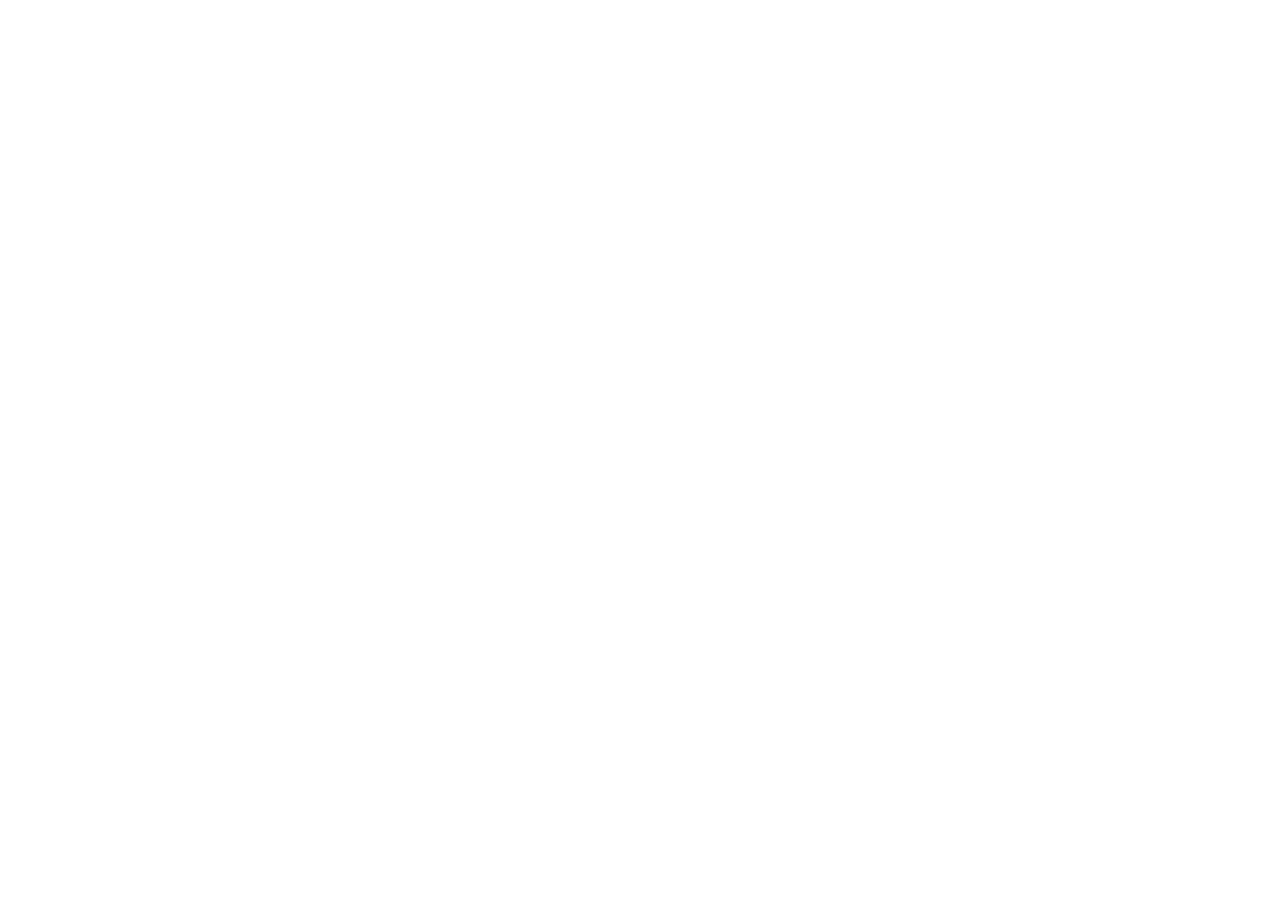
==== map/index.html @ 12f010b5 "Create index.html" ====
<!DOCTYPE html>
<html>
<head>
	<meta charset="utf-8">
	<title>다음 지도 API</title>
</head>
<body>
	<div id="map" style="width:750px;height:350px;"></div>

	<script src="https://dapi.kakao.com/v2/maps/sdk.js?appkey=dc5c5330b4005fd7a1b843895d618c0a"></script>
	<script>
		var mapContainer = document.getElementById('map'), // 지도를 표시할 div 
		    mapOption = {
		        center: new kakao.maps.LatLng(37.55787, 126.99477), // 지도의 중심좌표
		        level: 6, // 지도의 확대 레벨
		        mapTypeId : kakao.maps.MapTypeId.ROADMAP // 지도종류
		    }; 

		// 지도를 생성한다 
		var map = new kakao.maps.Map(mapContainer, mapOption); 

	</script>
</body>
</html>
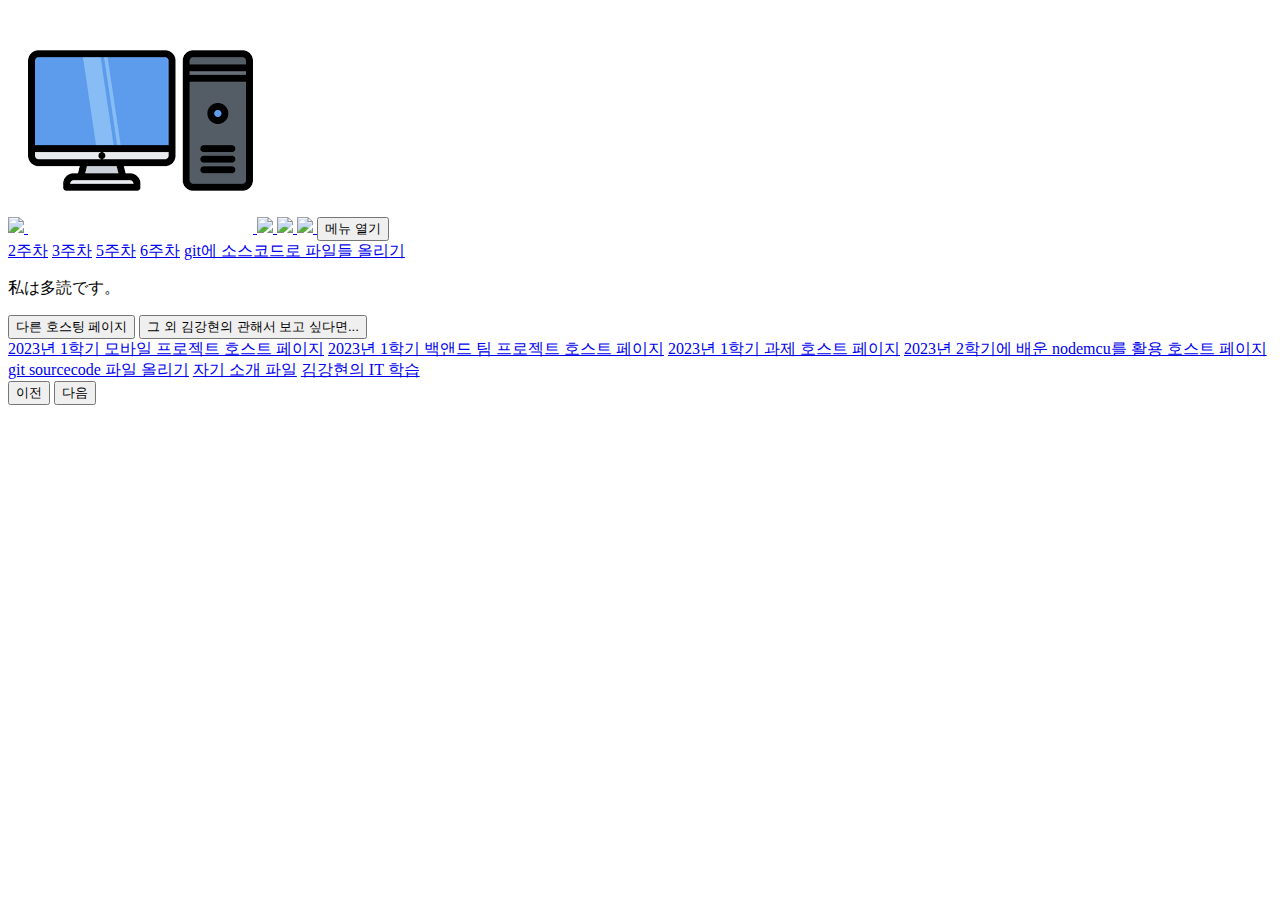
==== commit ef5f9a7d: "Update index.html" ====
--- a/map/index.html
+++ b/map/index.html
@@ -2,9 +2,75 @@
 <html>
 <head>
 	<meta charset="utf-8">
+	<link rel="stylesheet" href="index.css">
 	<title>다음 지도 API</title>
 </head>
 <body>
+	 <!-- Image display with a hyperlink -->
+    <!--학교 홈페이지로 이동시키는 코드 -->
+    <a href="https://www.dit.ac.kr/kr">
+      <img class="image" src="https://i.namu.wiki/i/3aLWeLRv7F_yqLovaN5TyyuQvP33rDQC1gygNpSN9efhTzBsBG4WTdTK-vZDT0vaDDLaP45do6scdbur4xk2Mg.svg"/>
+    </a>
+    
+     <!--학과 홈페이지로 이동시키는 코드 -->
+     <a href="https://www.dit.ac.kr/cs/">
+      <img class="image" src="[data-uri]"/>
+    </a>
+    
+   <!--해당 호스팅 페이지 github 레파지토리로 이동시키는 코드 -->
+    <a href="https://github.com/do04200611/CORODOVA/tree/main">
+      <img class="image" src="https://github.githubassets.com/images/modules/logos_page/GitHub-Mark.png"/>
+    </a>
+    
+   <!--해당 호스팅 페이지 github로 이동시키는 코드 -->
+    <a href="https://github.com/do04200611">
+      <img class="image" src="https://github.githubassets.com/images/modules/logos_page/GitHub-Mark.png"/>
+    </a>
+    
+    <!--김강현의 IT 학습 체널로 이동시키는 코드 -->
+    <a href="https://www.youtube.com/channel/UC484ZJMavtoPOI4ey-HFdCA">
+      <img  class="image" src="https://i.pinimg.com/originals/24/24/12/242412a32af5cca3cb114cfee0cd3d8b.png"/>
+    </a>
+    <button id="menu-button">메뉴 열기</button>
+    <div class="hidden vertical menu">
+      <a href="./week2/report/index.html" class="button">2주차</a>
+      <a href="./week3/report/index.html" class="button">3주차</a>
+      <a href="./week5/report/index.html" class="button">5주차</a>
+      <a href="./week6/index.html" class="button">6주차</a>
+      <a href="./gitsourcecode/index.html" class="button">git에 소스코드로 파일들 올리기</a>
+    </div>
+    <p id="changingText">私は多読です。</p>
+
+     
+  
+      <div class="vertical-menu">
+        <div class="button-row">
+          <button class="hostingpagebutton" id="toggleButton1">다른 호스팅 페이지</button>
+          <button class="hostingpagebutton" id="toggleButton2">그 외 김강현의 관해서 보고 싶다면...</button>
+        </div>
+      </div>
+    <!--호스팅페이지로 이동하는 코드 -->
+    <div class="hidden" id="hiddenButtons1">
+      <a href="https://do04200611.github.io/MobilePorjectReport/" class="button">2023년 1학기 모바일 프로젝트 호스트 페이지</a>
+      <a href="https://do04200611.github.io/BackEndTeamProject/" class="button">2023년 1학기 백앤드 팀 프로젝트 호스트 페이지</a>
+      <a href="https://do04200611.github.io/JavaScript/" class="button">2023년 1학기 과제 호스트 페이지</a>
+      <a href="https://do04200611.github.io/arduino/" class="button">2023년 2학기에 배운 nodemcu를 활용 호스트 페이지</a>
+    </div>
+    
+    <div class="hidden" id="hiddenButtons2">
+      <a href="https://www.canva.com/design/DAFuYuBgZUs/s-JmJg43upgSn_3hA5ckbg/edit" class="button">git sourcecode 파일 올리기</a>
+       <a href="https://www.canva.com/design/DAFvPmStsCI/cBO4v45eb89npMEg7qsFoQ/edit" class="button">자기 소개 파일</a>
+       <a href="https://www.youtube.com/channel/UC484ZJMavtoPOI4ey-HFdCA" class="button">김강현의 IT 학습</a>
+    </div>
+    <div id="player">
+    </div>
+    <div class="vertical-menu">
+    <div class="button-row">
+      <button id="previousButton">이전</button>
+      <script src="https://www.youtube.com/iframe_api"></script>
+      <button id="nextButton">다음</button>
+    </div>
+    </div>
 	<div id="map" style="width:750px;height:350px;"></div>
 
 	<script src="https://dapi.kakao.com/v2/maps/sdk.js?appkey=dc5c5330b4005fd7a1b843895d618c0a"></script>
@@ -20,5 +86,6 @@
 		var map = new kakao.maps.Map(mapContainer, mapOption); 
 
 	</script>
+	 <script type="text/javascript" src="index.js"></script> 
 </body>
 </html>
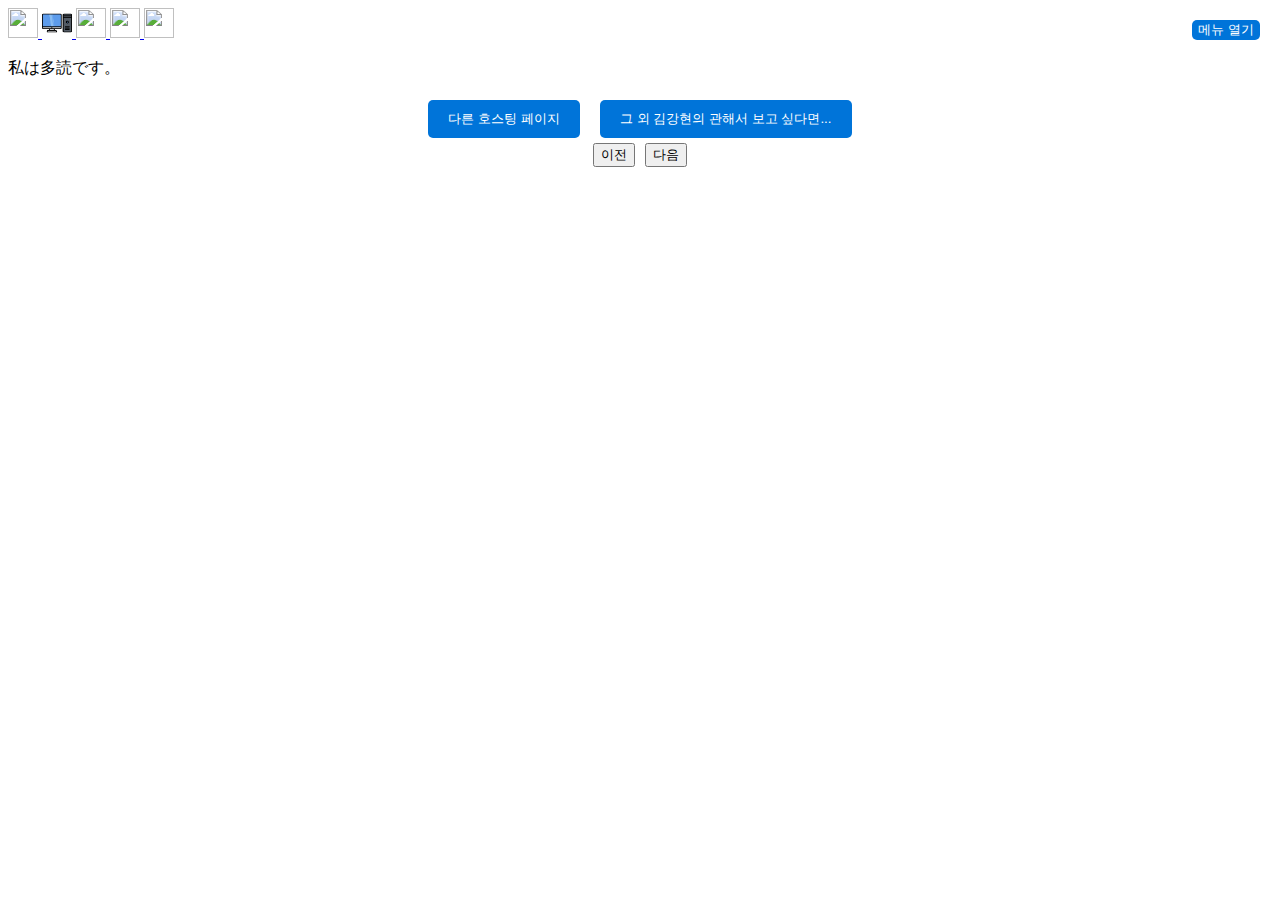
==== commit b8f452a1: "Update index.html" ====
--- a/map/index.html
+++ b/map/index.html
@@ -72,20 +72,6 @@
     </div>
     </div>
 	<div id="map" style="width:750px;height:350px;"></div>
-
-	<script src="https://dapi.kakao.com/v2/maps/sdk.js?appkey=dc5c5330b4005fd7a1b843895d618c0a"></script>
-	<script>
-		var mapContainer = document.getElementById('map'), // 지도를 표시할 div 
-		    mapOption = {
-		        center: new kakao.maps.LatLng(37.55787, 126.99477), // 지도의 중심좌표
-		        level: 6, // 지도의 확대 레벨
-		        mapTypeId : kakao.maps.MapTypeId.ROADMAP // 지도종류
-		    }; 
-
-		// 지도를 생성한다 
-		var map = new kakao.maps.Map(mapContainer, mapOption); 
-
-	</script>
 	 <script type="text/javascript" src="index.js"></script> 
 </body>
 </html>
--- a/map/index.css
+++ b/map/index.css
@@ -0,0 +1,113 @@
+/* CSS for button styling */
+/*버튼 스타일을 지정한 코드*/
+  .button {
+  display: inline-block;
+  padding: 10px 20px;
+  background-color: #0074d9; /* Button background color */
+  color: #fff; /* Button text color */
+  text-decoration: none;
+  border: none;
+  border-radius: 5px;
+  margin: 5px;
+  cursor: pointer;
+}
+ .button:hover {
+  background-color: #99ffcc; /* Change background color on hover */
+  cursor: pointer; /* Change cursor style on hover */
+}
+.vertical-menu {
+  display: flex;
+  flex-direction: column;
+  align-items: center;
+}
+
+/*호스팅 페이지로 가는 버튼을 보여주는 코드*/
+.hostingpagebutton{
+   display: inline-block;
+  padding: 10px 20px;
+  background-color: #0074d9; /* Button background color */
+  color: #fff; /* Button text color */
+  text-decoration: none;
+  border: none;
+  border-radius: 5px;
+  margin: 5px;
+  cursor: pointer;
+  display: flex;
+  flex-direction: column;
+  align-items: center;
+}
+.hostingpagebutton:hover {
+  background-color: #99ffcc; /* Change background color on hover */
+  cursor: pointer; /* Change cursor style on hover */
+}
+
+/*이미지 스타일을 지정하는 코드*/
+.image {
+  width: 30px; /* 이미지의 폭을 30px로 설정 */
+  height: 30px; /* 이미지의 높이를 30px로 설정 */
+}
+ .image:hover {
+  background-color: #99ffcc; /* Change background color on hover */
+  cursor: pointer; /* Change cursor style on hover */
+}
+
+.myimage{
+  width: 70px; /* 이미지의 폭을 70px로 설정 */
+  height: 70px; /* 이미지의 높이를 70px로 설정 */
+}
+/* 추가한 CSS 스타일 */
+body {
+  transition: background-color 1s;
+}
+.button-row {
+  display: flex;
+  align-items: center;
+  gap: 10px; /* 버튼 사이의 간격을 조절하려면 여기서 설정 */
+}
+
+/*실험*/
+/* .hidden 클래스는 초기에 숨깁니다. */
+.hidden {
+  display: none;
+}
+
+/* .vertical 클래스는 메뉴의 스타일을 정의합니다. */
+.vertical.menu {
+  position: fixed;
+  top: 0;
+  right: -250px; /* 오른쪽에 숨겨진 상태 */
+  width: 250px; /* 메뉴의 폭 */
+  height: 100%;
+  background-color: #333; /* 메뉴의 배경 색상 */
+  transition: right 0.3s; /* 오른쪽 위치 변경에 대한 전환 효과 */
+}
+
+/* 메뉴 항목 스타일링 (필요에 따라 수정 가능) */
+.vertical.menu a {
+  padding: 10px;
+  display: block;
+  color: #fff;
+  text-decoration: none;
+  transition: background-color 0.3s;
+}
+
+.vertical.menu a:hover {
+  background-color: #555;
+}
+
+/* 메뉴 열기 버튼 스타일링 (필요에 따라 수정 가능) */
+#menu-button {
+  position: fixed;
+  top: 20px;
+  right: 20px;
+  background-color: #0074d9;
+  color: #fff;
+  border: none;
+  border-radius: 5px;
+  cursor: pointer;
+  z-index: 1; /* 메뉴 버튼을 최상위로 배치 */
+}
+
+#menu-button:hover {
+  background-color: #99ffcc;
+}
